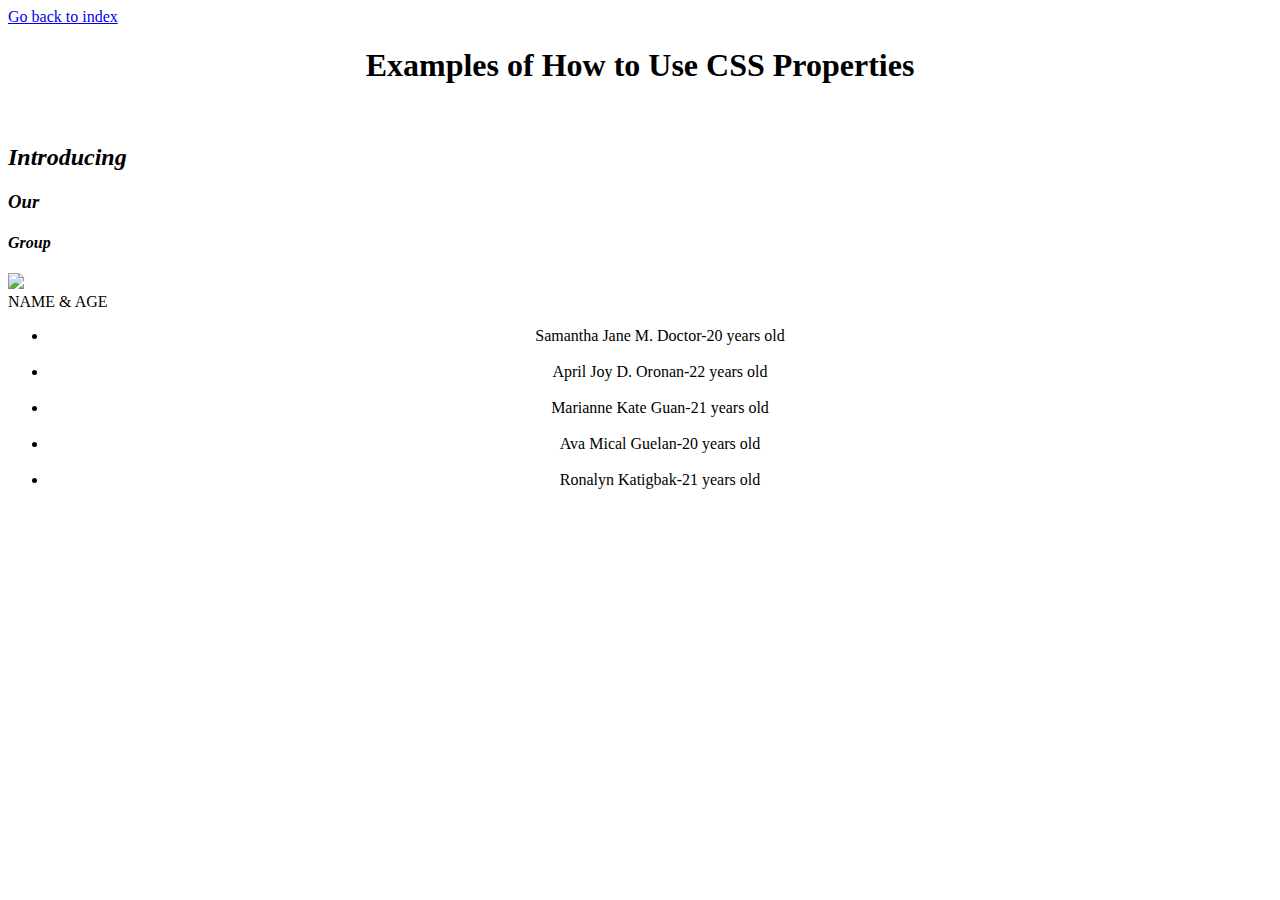
==== Activity3.html @ 838ec583 "done" ====
<!DOCTYPE html>
<html lang="en">
<head>
    <meta charset="UTF-8">
    <meta http-equiv="X-UA-Compatible" content="IE=edge">
    <meta name="viewport" content="width=device-width, initial-scale=1.0">
    <link rel="stylesheet" type="text/css" href="./act3.css">
    <title>CSS Properties</title>
</head>
<body>
    <a href="./index.html">Go back to index</a>
        <h1 align="center">Examples of How to Use CSS Properties</h1>
        <br> 
        <h2 align="left"><i>Introducing</h2></i>
        <h3 align="left"><i>Our</h2></i>
        <h4 align="left"><i>Group</h2></i>
    <div class="img1">
        <img src="./img/received_837346261368641.jpeg">
    </div>
    <text>NAME & AGE</text>
    <center>
        <div class="container">
            <ul>
                <li>Samantha Jane M. Doctor-20 years old</li><br>
                <li>April Joy D. Oronan-22 years old</li><br>
                <li>Marianne Kate Guan-21 years old</li><br>
                <li>Ava Mical Guelan-20 years old</li><br>
                <li>Ronalyn Katigbak-21 years old</li><br>
            </ul>
        </div>
    </center>
</body>
</html>
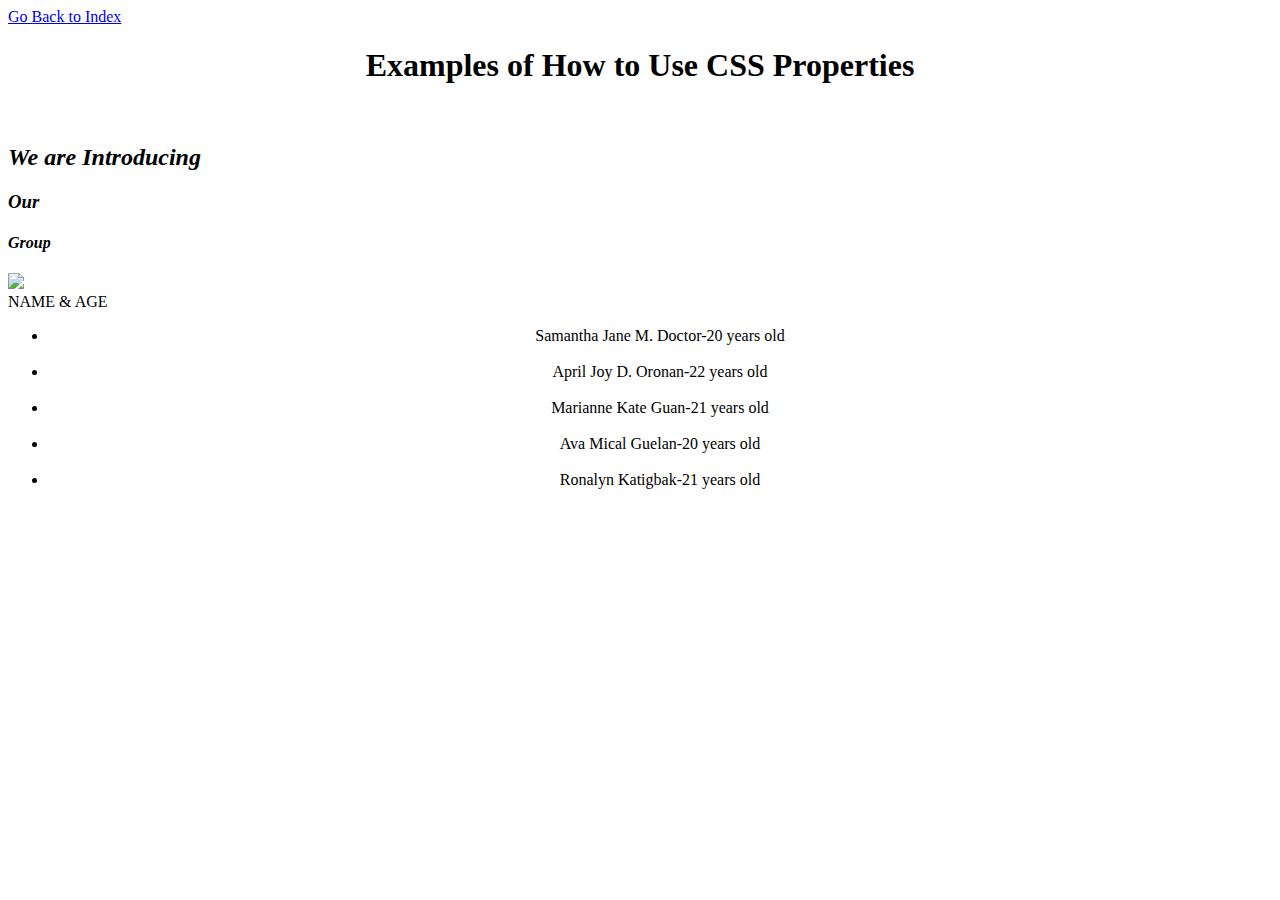
==== commit 9594aafe: "done" ====
--- a/Activity3.html
+++ b/Activity3.html
@@ -8,12 +8,12 @@
     <title>CSS Properties</title>
 </head>
 <body>
-    <a href="./index.html">Go back to index</a>
-        <h1 align="center">Examples of How to Use CSS Properties</h1>
-        <br> 
-        <h2 align="left"><i>Introducing</h2></i>
-        <h3 align="left"><i>Our</h2></i>
-        <h4 align="left"><i>Group</h2></i>
+    <a href="./index.html">Go Back to Index</a>
+    <h1 align="center">Examples of How to Use CSS Properties</h1>
+    <br>
+    <h2 align="left"><i>We are Introducing</h2></i>
+    <h3 align="left"><i>Our</h2></i>
+    <h4 align="left"><i>Group</h2></i>
     <div class="img1">
         <img src="./img/received_837346261368641.jpeg">
     </div>
